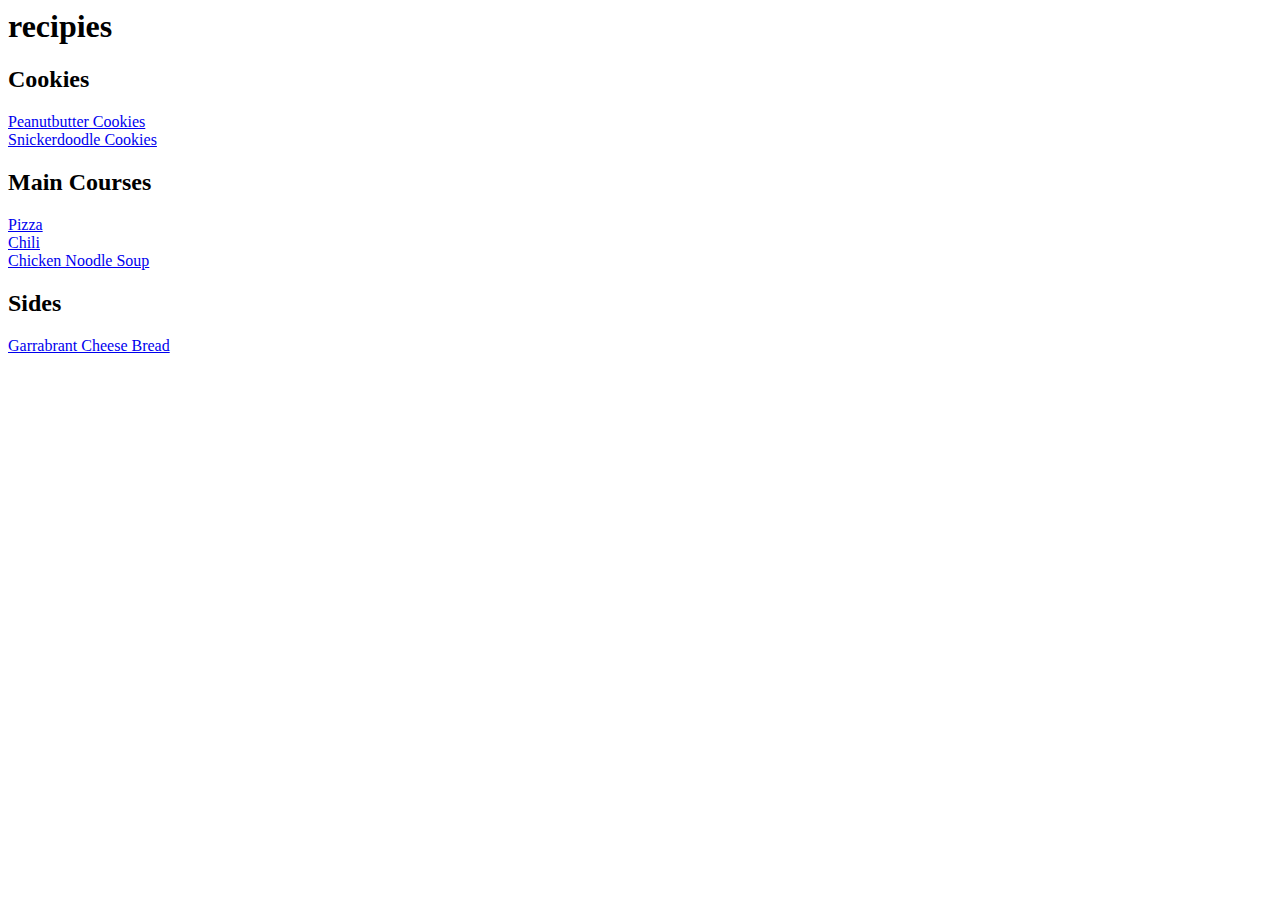
==== index.html @ 07cd1c77 "Add more recipies" ====
<html>

<head>
    <title>
        Recipies
    </title>
    <meta name="viewport" content="width=device-width, initial-scale=1.0">
    <link rel="stylesheet" type="text/css" href="style.css">
</head>

<body>
    <div class="header">
        <h1>recipies</h1>
    </div>
    <h2>Cookies</h2>
    <a href="peanut_butter_cookies.html">Peanutbutter Cookies</a>
    <br>
    <a href="snickerdoodles.html">Snickerdoodle Cookies</a>
    <br>
    <h2>Main Courses</h2>
    <a href="pizza.html">Pizza</a>
    <br>
    <a href="chili.html">Chili</a>
    <br>
    <a href="chicken_noodle_soup.html">Chicken Noodle Soup</a>
    <h2>Sides</h2>
    <a href="garrabrant_cheese_bread.html">Garrabrant Cheese Bread</a>
</body>

</html>
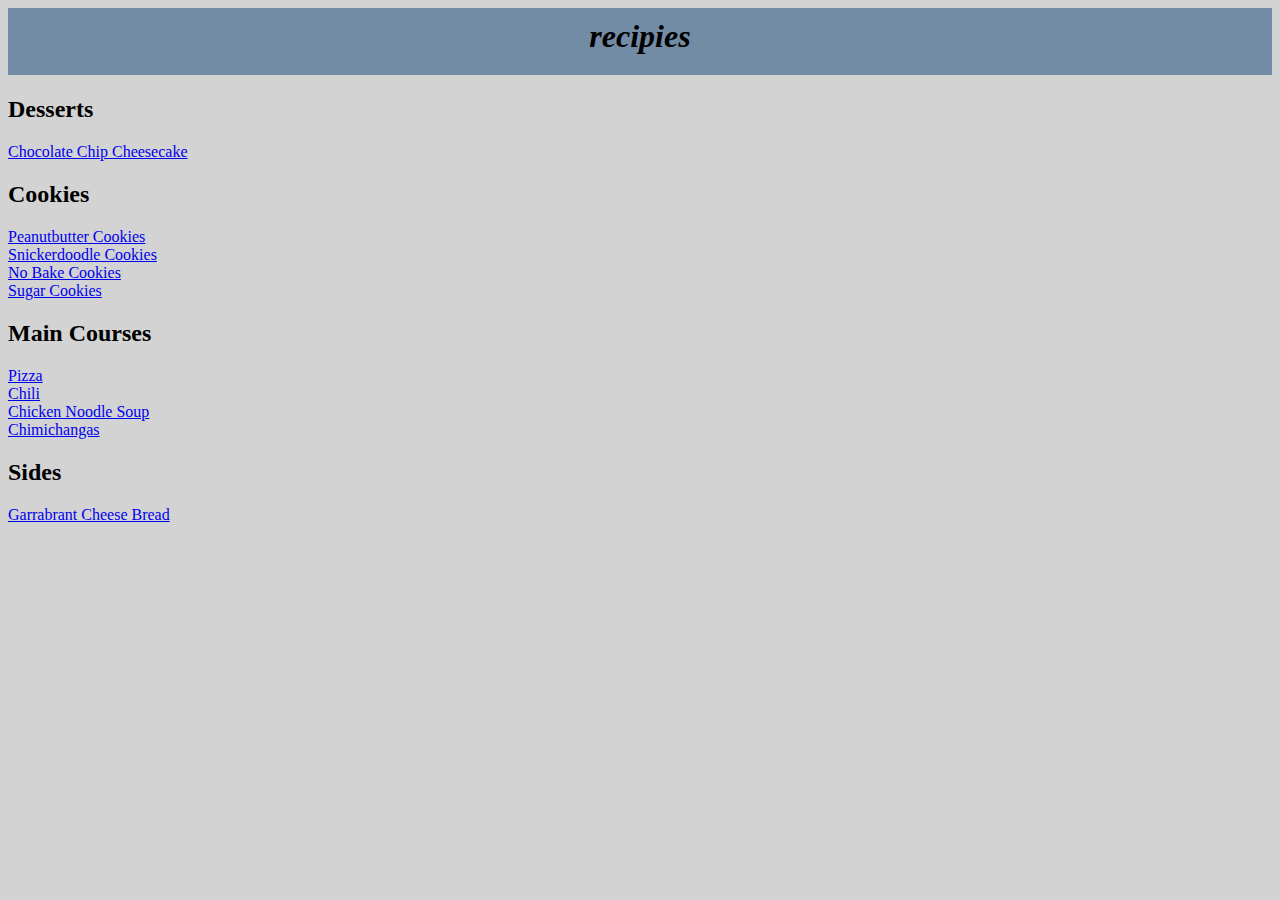
==== commit eb13440d: "add sugar cookies" ====
--- a/index.html
+++ b/index.html
@@ -12,17 +12,24 @@
     <div class="header">
         <h1>recipies</h1>
     </div>
+    <h2>Desserts</h2>
+    <a href="chocolate_chip_cheesecake.html">Chocolate Chip Cheesecake</a>
     <h2>Cookies</h2>
     <a href="peanut_butter_cookies.html">Peanutbutter Cookies</a>
     <br>
     <a href="snickerdoodles.html">Snickerdoodle Cookies</a>
     <br>
+    <a href="no_bake_cookies.html">No Bake Cookies</a>
+    <br>
+    <a href="sugar_cookies.html">Sugar Cookies</a>
     <h2>Main Courses</h2>
     <a href="pizza.html">Pizza</a>
     <br>
     <a href="chili.html">Chili</a>
     <br>
     <a href="chicken_noodle_soup.html">Chicken Noodle Soup</a>
+    <br>
+    <a href="chimichangas.html">Chimichangas</a>
     <h2>Sides</h2>
     <a href="garrabrant_cheese_bread.html">Garrabrant Cheese Bread</a>
 </body>
--- a/style.css
+++ b/style.css
@@ -0,0 +1,38 @@
+html {
+    background-color: lightgray;
+}
+h1 {
+    text-align: center;
+    padding-top: 10px;
+    padding-bottom: 20px;
+    font-style: italic;
+    font-weight: bolder;
+}
+ol {
+    font-weight: bold;
+}
+p {
+    padding-left: 15px;
+    padding-top: 20px;
+    font-style: italic;
+}
+ul {
+    padding-bottom: 25px;
+    padding-top: 10px;
+}
+
+.header {
+    background-color: rgb(115, 140, 165);
+}
+ol > li {
+    padding-bottom: 5px;
+}
+img {
+    height: 300px;
+    width: 300px;
+    display: block;
+    margin-left: auto;
+    margin-right: auto;
+    box-shadow: 2px 2px 16px rgba(0, 0, 0, 0.25);
+    border-radius: 4px;
+}
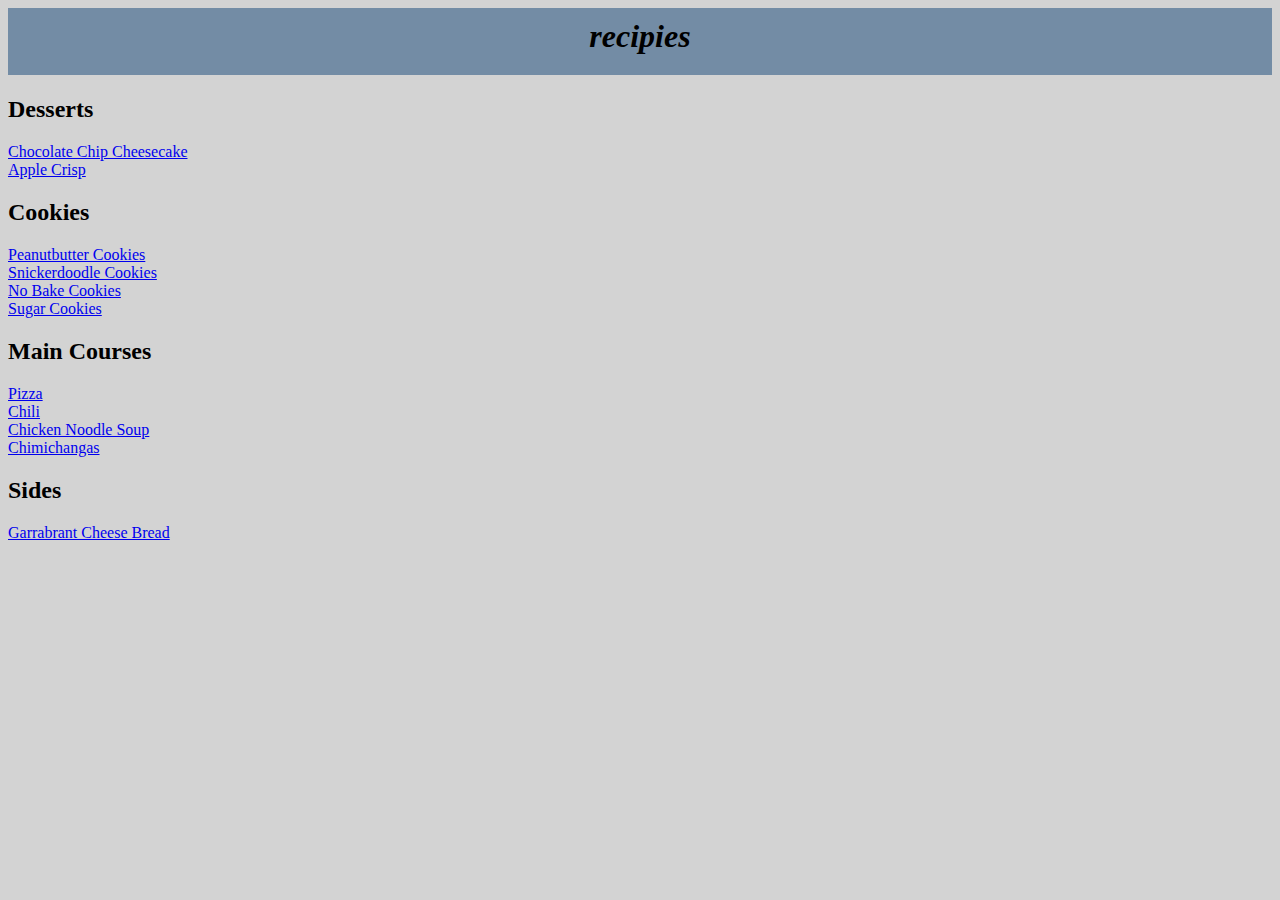
==== commit 6ac19e94: "add apple crisp" ====
--- a/index.html
+++ b/index.html
@@ -14,6 +14,8 @@
     </div>
     <h2>Desserts</h2>
     <a href="chocolate_chip_cheesecake.html">Chocolate Chip Cheesecake</a>
+    <br>
+    <a href="apple_crisp.html">Apple Crisp</a>
     <h2>Cookies</h2>
     <a href="peanut_butter_cookies.html">Peanutbutter Cookies</a>
     <br>
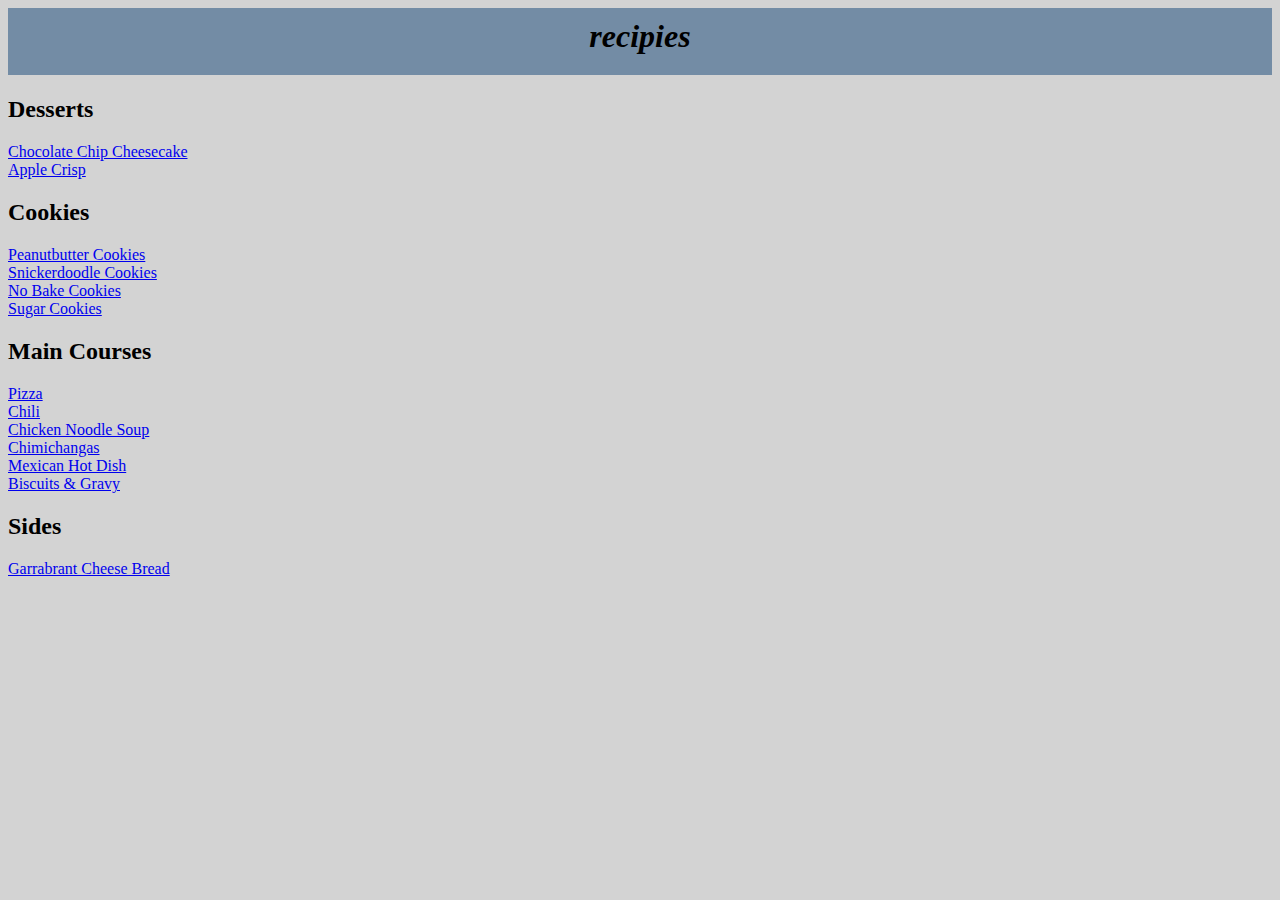
==== commit 92ba903e: "add biscuits and gravy" ====
--- a/index.html
+++ b/index.html
@@ -32,6 +32,10 @@
     <a href="chicken_noodle_soup.html">Chicken Noodle Soup</a>
     <br>
     <a href="chimichangas.html">Chimichangas</a>
+    <br>
+    <a href="mexican_hot_dish.html">Mexican Hot Dish</a>
+    <br>
+    <a href="biscuits_and_gravy.html">Biscuits &#38 Gravy</a>
     <h2>Sides</h2>
     <a href="garrabrant_cheese_bread.html">Garrabrant Cheese Bread</a>
 </body>
